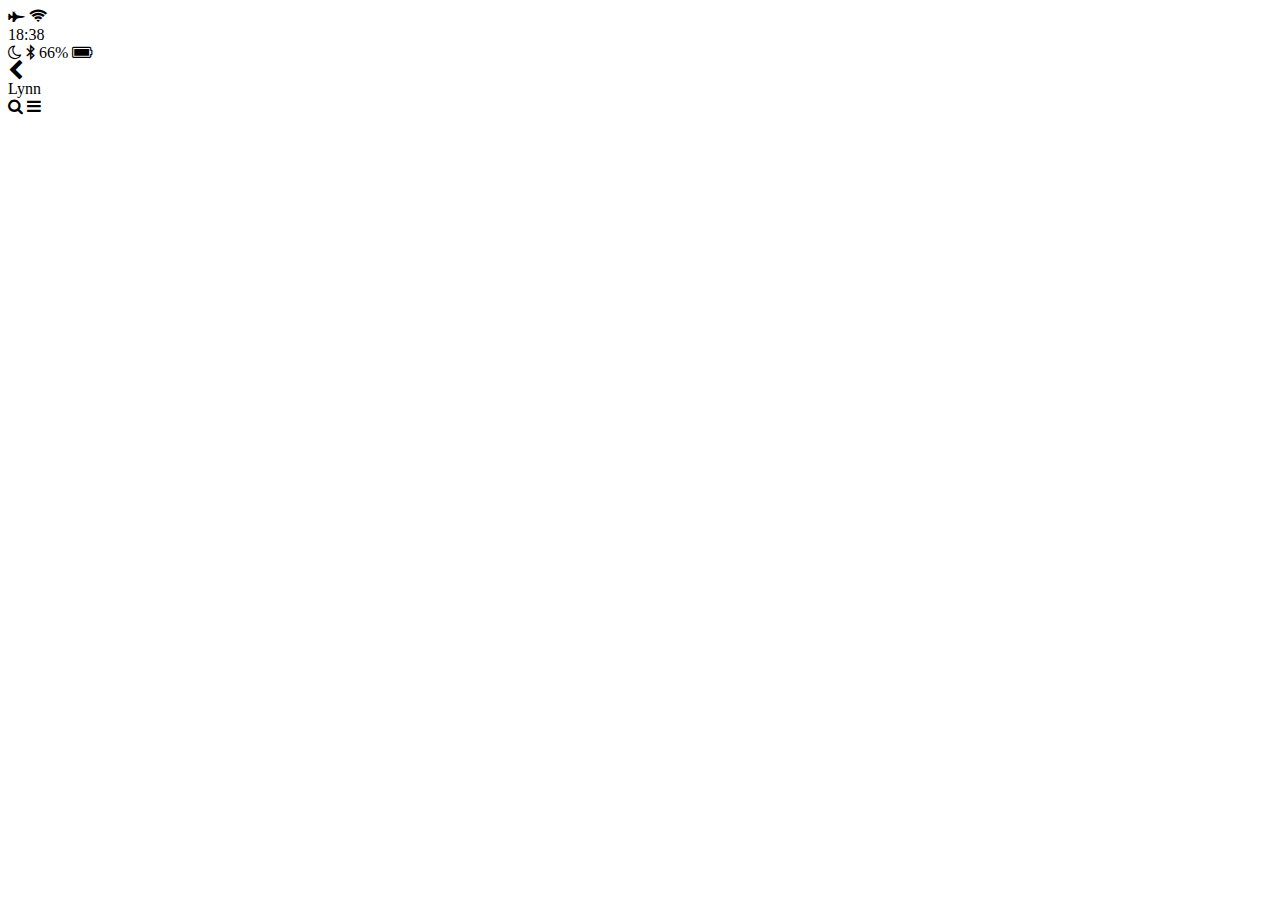
==== chat.html @ a99867c8 "index, chats 페이지 html 작업 끝" ====
<!DOCTYPE html>
<html>
<head>
	<title>Chat</title>
	<link rel="stylesheet" href="https://stackpath.bootstrapcdn.com/font-awesome/4.7.0/css/font-awesome.min.css">
</head>
<body>
	<header>
		<div class="header_top">
			<div class="header_column">
				<i class="fa fa-fighter-jet"></i>
				<i class="fa fa-wifi"></i>
			</div>
			<div class="header_column">
				<span class="header_time">18:38</span>
			</div>
			<div class="header_column">
				<i class="fa fa-moon-o"></i>
				<i class="fa fa-bluetooth-b"></i>
				<span class="header_battery">66% <i class="fa fa-battery-full"></i></span>
			</div>
		</div>
		<div class="header_bottom">
			<div class="header_column">
				<i class="fa fa-chevron-left fa-lg"></i>
			</div>
			<div class="header_column">
				<span class="header_text">Lynn</span>
			</div>
			<div class="header_column">
				<i class="fa fa-search"></i>
				<i class="fa fa-bars"></i>
			</div>
		</div>
	</header>
</body>
</html>
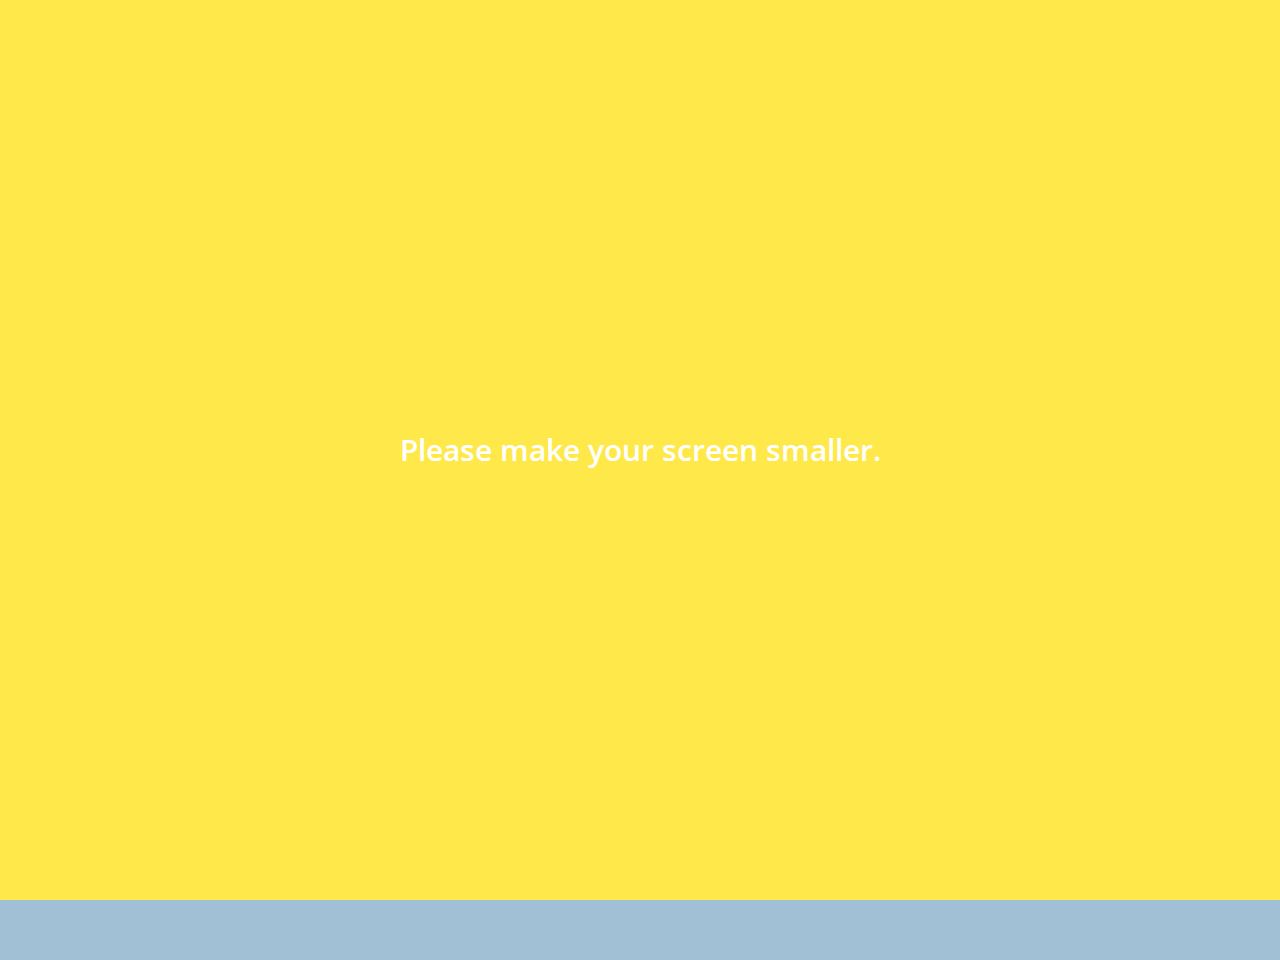
==== commit a37166b6: "소스 생성" ====
--- a/chat.html
+++ b/chat.html
@@ -3,9 +3,10 @@
 <head>
 	<title>Chat</title>
 	<link rel="stylesheet" href="https://stackpath.bootstrapcdn.com/font-awesome/4.7.0/css/font-awesome.min.css">
+	<link rel="stylesheet" href="styles/style.css">
 </head>
-<body>
-	<header>
+<body class="body-chat">
+	<header class="top-header chat-header">
 		<div class="header_top">
 			<div class="header_column">
 				<i class="fa fa-fighter-jet"></i>
@@ -22,7 +23,9 @@
 		</div>
 		<div class="header_bottom">
 			<div class="header_column">
-				<i class="fa fa-chevron-left fa-lg"></i>
+				<a href="chats.html">
+					<i class="fa fa-chevron-left fa-lg"></i>
+				</a>
 			</div>
 			<div class="header_column">
 				<span class="header_text">Lynn</span>
@@ -33,5 +36,39 @@
 			</div>
 		</div>
 	</header>
+	<main class="chat">
+		<div class="date-divider">
+			<span class="data-divider_text">Wednesday, August 2, 2017</span>
+		</div>
+		<div class="chat_message chat_message-from-me">
+			<span class="chat_message-time">17:55</span>
+			<span class="chat_message-body">
+				Hello!! This is a test message.
+			</span>
+		</div>
+		<div class="chat_message chat_message-to-me">
+			<img src="images/avatar.jpg" alt="" class="chat_message-avatar">
+			<div class="chat_message-center">
+				<h3 class="chat_message-username">Lynn</h3>
+				<span class="chat_message-body">
+					And this is an answer
+				</span>
+			</div>
+			<span class="chat_message-time">19:30</span>
+		</div>
+	</main>
+	<div class="type-message">
+		<i class="fa fa-plus fa-lg"></i>
+		<div class="type-message_input">
+			<input type="text">
+			<i class="fa fa-smile-o fa-lg"></i>
+			<span class="record-message">
+				<i class="fa fa-microphone fa-lg"></i>
+			</span>
+		</div>
+	</div>
+	<div class="bigScreenText">
+		<span>Please make your screen smaller.</span>
+	</div>
 </body>
 </html>--- a/styles/style.css
+++ b/styles/style.css
@@ -0,0 +1,14 @@
+@import url('https://fonts.googleapis.com/css?family=Open+Sans');
+@import 'reset.css';
+@import 'globals.css';
+@import 'header.css';
+@import 'navigation.css';
+@import 'search-bar.css';
+@import 'friends.css';
+@import 'chats.css';
+@import 'find.css';
+@import 'more.css';
+@import 'profile.css';
+@import 'chat.css';
+@import 'bigScreen.css';
+@import 'mobile.css';